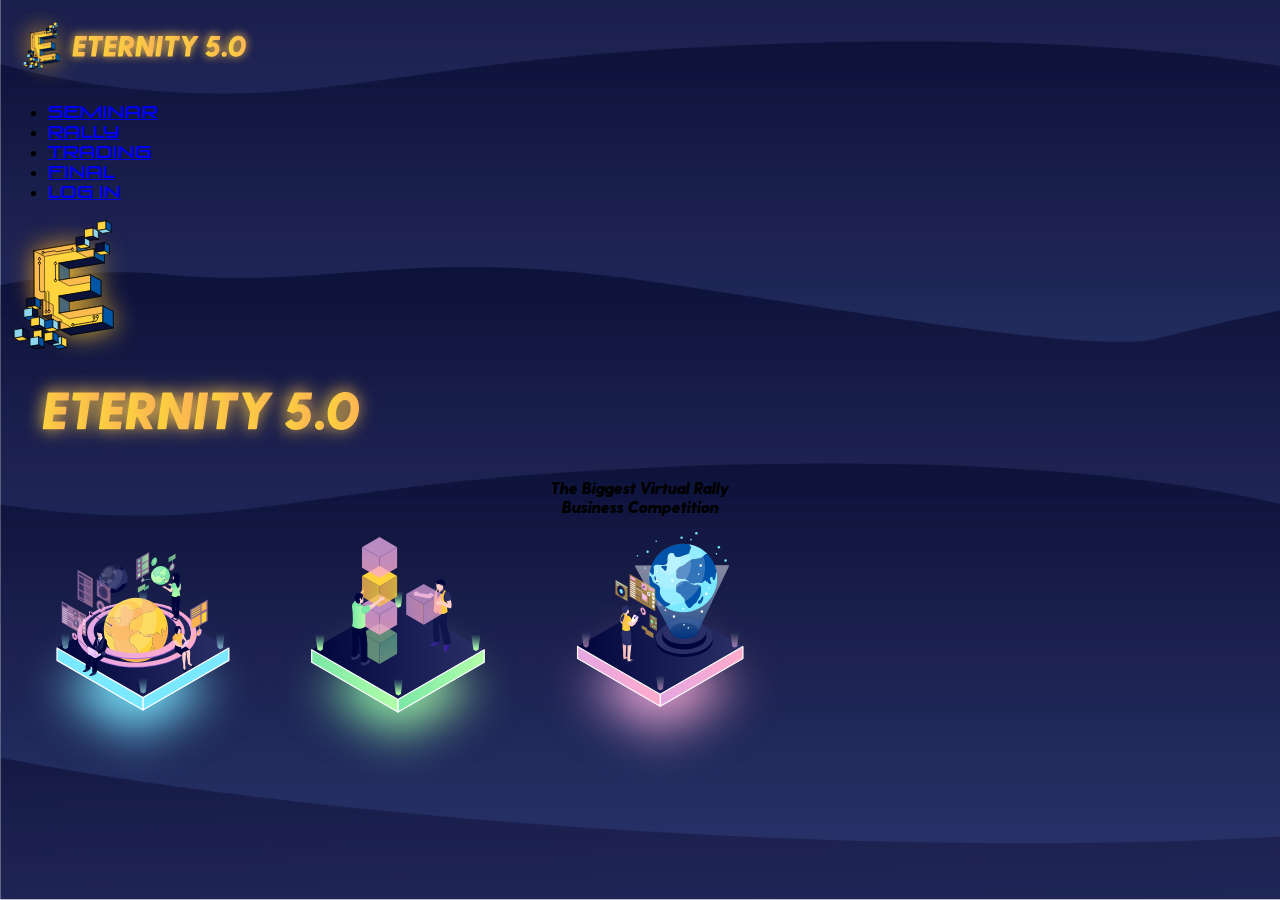
==== index.html @ 483334a0 "pindah index keluar" ====
<html>
    <head>
    
    <title>Efortion Web</title>
    <!-- 

Eatery Cafe Template 

http://www.templatemo.com/tm-515-eatery

-->
        
    
<!--    bootstrap Css    -->
     <link href="https://cdn.jsdelivr.net/npm/bootstrap@5.0.0-beta1/dist/css/bootstrap.min.css" rel="stylesheet" integrity="sha384-giJF6kkoqNQ00vy+HMDP7azOuL0xtbfIcaT9wjKHr8RbDVddVHyTfAAsrekwKmP1" crossorigin="anonymous">

    <!-- MAIN CSS -->
        <link rel="stylesheet" href="css/style.css">
    

</head>

<body>
    <div class="container-fluid">
    <nav class="navbar navbar-expand-lg navbar-light bg-transparent">
  <div class="container-fluid">
    <a class="navbar-brand  " href="#">
      <img class="navBrand" src="css/img/EternityBrand.svg" alt="" >
    </a>  
    <div class="ml-3" id="navbarNav" >
      <ul class="navbar-nav ">
        <li class="nav-item ">
          <a class="nav-link active text-light" aria-current="page" href="#">Seminar</a>
        </li>
        <li class="nav-item">
          <a class="nav-link text-light" href="#">rally</a>
        </li>
        <li class="nav-item">
          <a class="nav-link text-light" href="#">trading</a>
        </li>
           <li class="nav-item">
          <a class="nav-link text-light" href="#">final</a>
        </li>
           <li class="nav-item">
          <a class="nav-link text-light" href="#">log in</a>
        </li>
        
      </ul>
    </div>
  </div>
</nav>
        <div class="container text-center" style="">
            <div class="image-item">
            <img class="" src="css/img/EtertnityLogo.svg" style="width: 10vw">
            </div>
            <div class="image-item">
            <img class="" src="css/img/Eternity5.0.svg" style="width: 30vw">
            </div>
            <div class="desc-item text-white fs-3">
                <p class="desc glow">The Biggest Virtual Rally <br> Business Competition</p>
            </div>
            <div class="container" >
                <div class="iso-item">
                    <img class="iso" src="css/img/isometric1.svg">
                    <img class="iso" src="css/img/isometric2.svg">
                    <img class="iso" src="css/img/isometric3.svg">
                </div>
                
            </div>
            
            
        </div>
        
</div>   

    
</body>
</html>
---- css/style.css ----
@import url("font/VenusRising-Regular.ttf");
@import url("font/GreycliffCF-HeavyOblique.otf");

@font-face{
    font-family: VenusRising;
    src: url("font/VenusRising-Regular.ttf") format("opentype");
}
@font-face{
    font-family: GreycliffHeavyOblique;
    src: url("font/GreycliffCF-HeavyOblique.otf") format("opentype");
}
html {
    
    
}
body{
    
    background-image: url(img/BackgroundEfortion.png);
    background-size: cover;
    background-repeat: no-repeat;
    
    font-family: VenusRising;
/*    color: white !important;*/
    
}
.nav-link{
    
    
}
.navBrand{
    width: 20vw;
}

.desc{
    font-family: GreycliffHeavyOblique;
}
.glow {
  
  text-align: center;
  -webkit-animation: glow 1s ease-in-out infinite alternate;
  -moz-animation: glow 1s ease-in-out infinite alternate;
  animation: glow 1s ease-in-out infinite alternate;
}
@-webkit-keyframes glow {
  from {
    text-shadow: 0 0 10px #fff, 0 0 20px #fff, 0 0 20px #00ff001C, 0 0 20px #00ff001C, 0 0 20px #00ff001C, 0 0 10px #00ff001C, 0 0 20px #00ff001C;
  }
  
  to {
    text-shadow: 0 0 10px #fff, 0 0 10px #fff, 0 0 0px #fff, 0 0 10px #fff;
  }
}


.iso{
    width: 20vw;
    transition: 0.3s;
    animation: jolt 2s linear infinite;
  animation-direction: alternate;
}
@keyframes jolt {
  0% {
    transform: translateY(0);
  }
  100% {
    transform: translateY(-10px);
  }

}
.iso:hover{
    width: 21vw;
    transition: 0.3s;
    transform: scaleY(1);
    
}
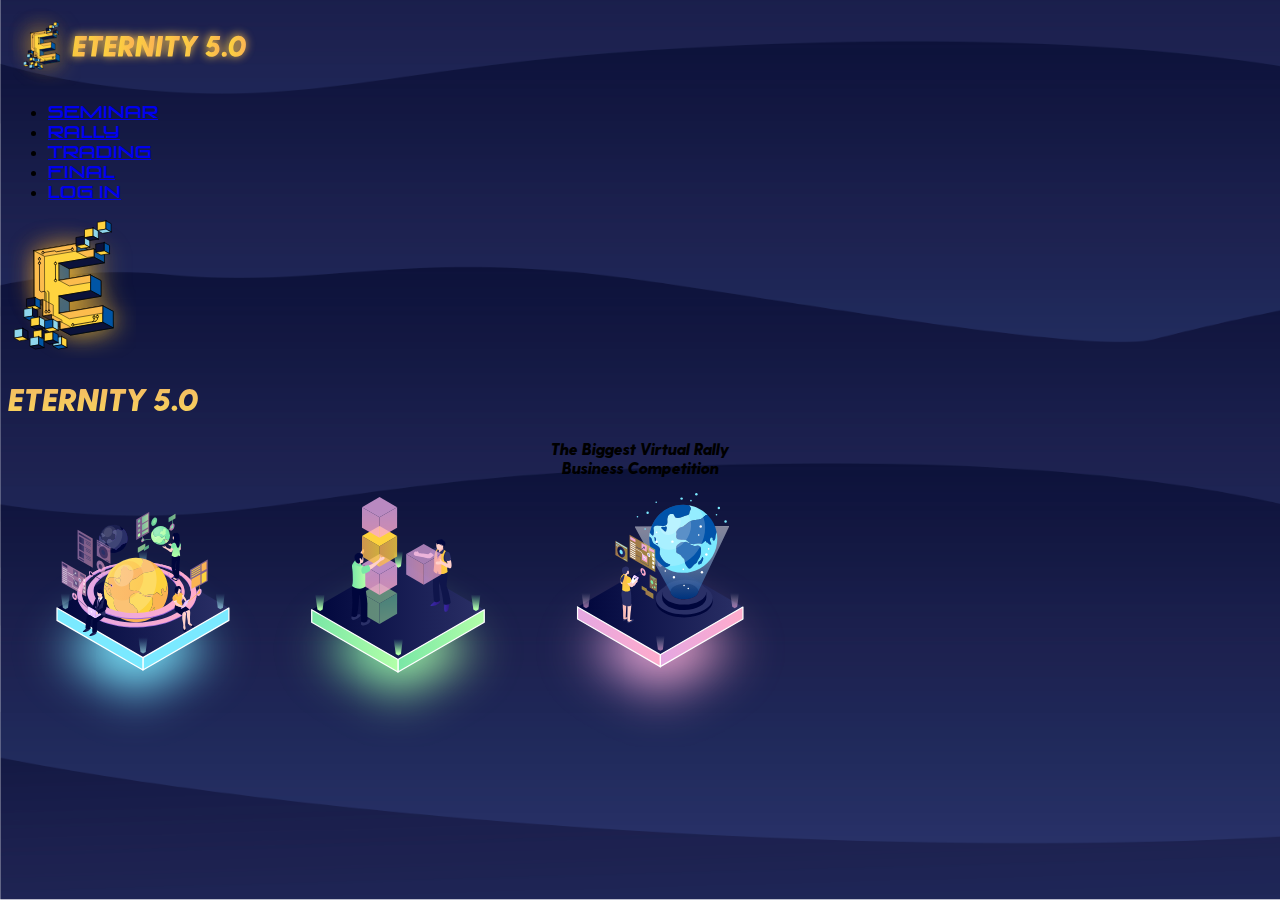
==== commit 9b10ca97: "rapi rapi gan" ====
--- a/index.html
+++ b/index.html
@@ -1,78 +1,71 @@
 <html>
-    <head>
-    
-    <title>Efortion Web</title>
-    <!-- 
 
-Eatery Cafe Template 
+<head>
 
-http://www.templatemo.com/tm-515-eatery
+  <title>Efortion Web</title>
 
--->
-        
-    
-<!--    bootstrap Css    -->
-     <link href="https://cdn.jsdelivr.net/npm/bootstrap@5.0.0-beta1/dist/css/bootstrap.min.css" rel="stylesheet" integrity="sha384-giJF6kkoqNQ00vy+HMDP7azOuL0xtbfIcaT9wjKHr8RbDVddVHyTfAAsrekwKmP1" crossorigin="anonymous">
 
-    <!-- MAIN CSS -->
-        <link rel="stylesheet" href="css/style.css">
-    
+  <!--    bootstrap Css    -->
+  <link href="https://cdn.jsdelivr.net/npm/bootstrap@5.0.0-beta1/dist/css/bootstrap.min.css" rel="stylesheet"
+    integrity="sha384-giJF6kkoqNQ00vy+HMDP7azOuL0xtbfIcaT9wjKHr8RbDVddVHyTfAAsrekwKmP1" crossorigin="anonymous">
 
+  <!-- MAIN CSS -->
+  <link rel="stylesheet" href="assets/style.css">
 </head>
 
 <body>
-    <div class="container-fluid">
+  <div class="container-fluid">
     <nav class="navbar navbar-expand-lg navbar-light bg-transparent">
-  <div class="container-fluid">
-    <a class="navbar-brand  " href="#">
-      <img class="navBrand" src="css/img/EternityBrand.svg" alt="" >
-    </a>  
-    <div class="ml-3" id="navbarNav" >
-      <ul class="navbar-nav ">
-        <li class="nav-item ">
-          <a class="nav-link active text-light" aria-current="page" href="#">Seminar</a>
-        </li>
-        <li class="nav-item">
-          <a class="nav-link text-light" href="#">rally</a>
-        </li>
-        <li class="nav-item">
-          <a class="nav-link text-light" href="#">trading</a>
-        </li>
-           <li class="nav-item">
-          <a class="nav-link text-light" href="#">final</a>
-        </li>
-           <li class="nav-item">
-          <a class="nav-link text-light" href="#">log in</a>
-        </li>
-        
-      </ul>
+      <div class="container-fluid">
+        <a class="navbar-brand  " href="#">
+          <img class="navBrand" src="assets/img/EternityBrand.svg" alt="">
+        </a>
+        <div class="ml-3" id="navbarNav">
+          <ul class="navbar-nav ">
+            <li class="nav-item ">
+              <a class="nav-link active text-light" aria-current="page" href="#">Seminar</a>
+            </li>
+            <li class="nav-item">
+              <a class="nav-link text-light" href="#">Rally</a>
+            </li>
+            <li class="nav-item">
+              <a class="nav-link text-light" href="#">Trading</a>
+            </li>
+            <li class="nav-item">
+              <a class="nav-link text-light" href="#">Final</a>
+            </li>
+            <li class="nav-item">
+              <a class="nav-link text-light" href="#">Log in</a>
+            </li>
+          </ul>
+        </div>
+      </div>
+    </nav>
+    <div class="container text-center" style="">
+      <div class="image-item">
+        <img class="" src="assets/img/EtertnityLogo.svg" style="width: 10vw">
+      </div>
+      <div class="desc-item text-white fs-3">
+        <h1 class="desc glow-e display-1">ETERNITY 5.0</h1>
+      </div>
+      <div class="desc-item text-white fs-3 mb-4">
+        <p class="desc glow">The Biggest Virtual Rally <br> Business Competition</p>
+      </div>
+      <div class="container mt-4">
+        <div class="iso-item">
+          <img class="iso" src="assets/img/isometric1.svg">
+          <img class="iso" src="assets/img/isometric2.svg">
+          <img class="iso" src="assets/img/isometric3.svg">
+        </div>
+
+      </div>
+
+
     </div>
+
   </div>
-</nav>
-        <div class="container text-center" style="">
-            <div class="image-item">
-            <img class="" src="css/img/EtertnityLogo.svg" style="width: 10vw">
-            </div>
-            <div class="image-item">
-            <img class="" src="css/img/Eternity5.0.svg" style="width: 30vw">
-            </div>
-            <div class="desc-item text-white fs-3">
-                <p class="desc glow">The Biggest Virtual Rally <br> Business Competition</p>
-            </div>
-            <div class="container" >
-                <div class="iso-item">
-                    <img class="iso" src="css/img/isometric1.svg">
-                    <img class="iso" src="css/img/isometric2.svg">
-                    <img class="iso" src="css/img/isometric3.svg">
-                </div>
-                
-            </div>
-            
-            
-        </div>
-        
-</div>   
 
-    
+
 </body>
+
 </html>--- a/assets/style.css
+++ b/assets/style.css
@@ -0,0 +1,78 @@
+@import url("font/VenusRising-Regular.ttf");
+@import url("font/GreycliffCF-HeavyOblique.otf");
+
+@font-face {
+  font-family: VenusRising;
+  src: url("font/VenusRising-Regular.ttf") format("opentype");
+}
+@font-face {
+  font-family: GreycliffHeavyOblique;
+  src: url("font/GreycliffCF-HeavyOblique.otf") format("opentype");
+}
+html {
+}
+body {
+  background-image: url(img/BackgroundEfortion.png);
+  background-size: cover;
+  background-repeat: no-repeat;
+
+  font-family: VenusRising;
+  /*    color: white !important;*/
+}
+.navBrand {
+  width: 20vw;
+}
+
+.desc {
+  font-family: GreycliffHeavyOblique;
+}
+.glow-e{
+    background: -webkit-linear-gradient(#f2b664, #f8d45c);
+    -webkit-background-clip: text;
+    -webkit-text-fill-color: transparent;
+    -webkit-animation: glow-e 2s ease-in-out infinite alternate;
+    -moz-animation: glow-e 2s ease-in-out infinite alternate;
+    animation: glow-e 2s ease-in-out infinite alternate;
+}
+@-webkit-keyframes glow-e {
+  from {
+    text-shadow: 0 0 5px #f8d45c, 0 0 10px #f8d45c;
+  }
+  to {
+    text-shadow: 0 0 10px #f8d45c, 0 0 40px #f8d45c;
+  }
+}
+.glow {
+  text-align: center;
+  -webkit-animation: glow 2s ease-in-out infinite alternate;
+  -moz-animation: glow 2s ease-in-out infinite alternate;
+  animation: glow 2s ease-in-out infinite alternate;
+}
+@-webkit-keyframes glow {
+  from {
+    text-shadow: 0 0 10px #fff, 0 0 20px #fff;
+  }
+  to {
+    text-shadow: 0 0 20px #fff, 0 0 30px #fff;
+  }
+}
+
+.iso {
+  width: 20vw;
+  transition: 0.3s;
+  animation: jolt 2s linear infinite;
+  animation-direction: alternate;
+}
+.iso:hover {
+  width: 21vw;
+  transition: 0.3s;
+  transform: scaleY(1);
+}
+@keyframes jolt {
+  0% {
+    transform: translateY(0);
+  }
+  100% {
+    transform: translateY(-10px);
+  }
+}
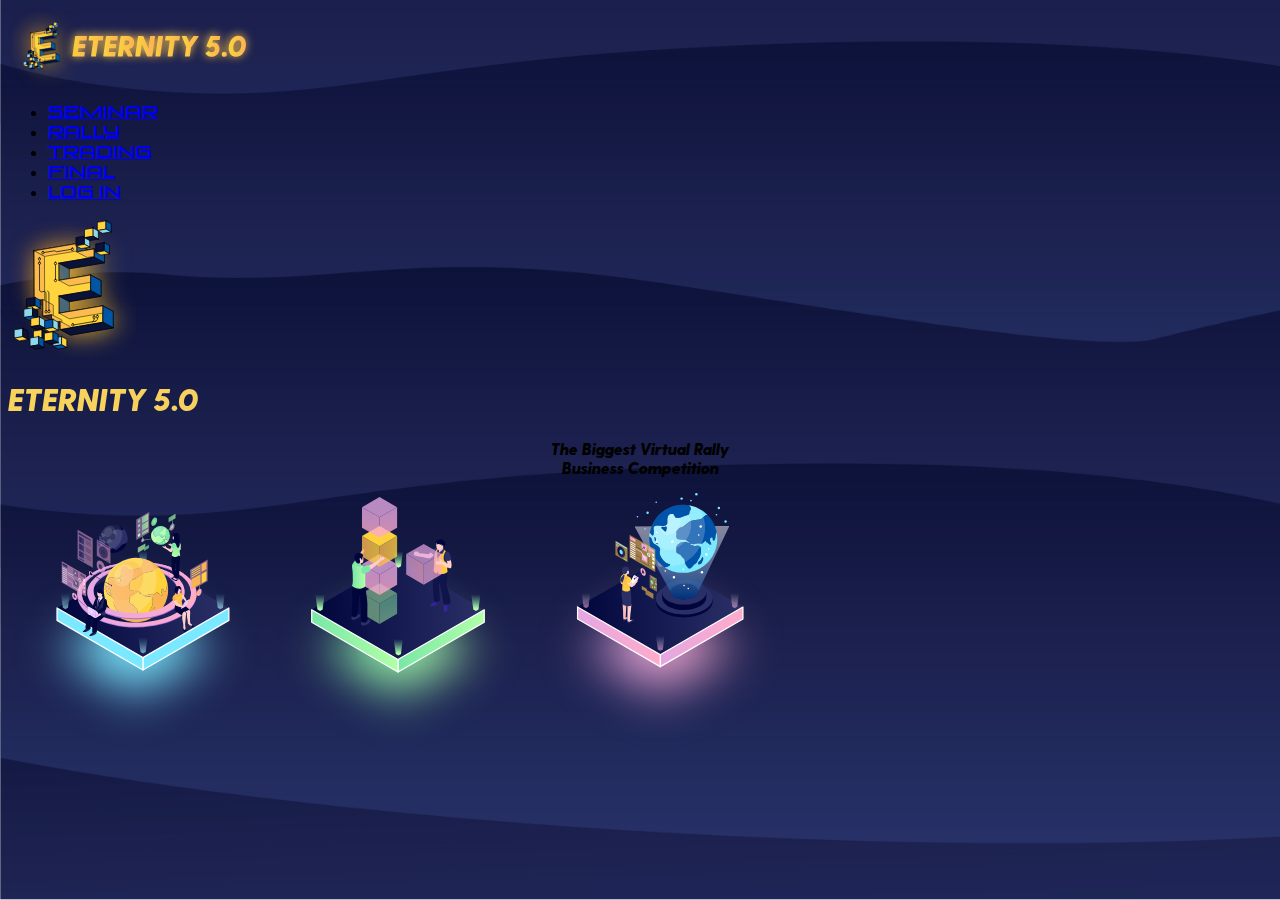
==== commit 7946535a: "jadi ga bisa di block gan" ====
--- a/index.html
+++ b/index.html
@@ -2,8 +2,8 @@
 
 <head>
 
-  <title>Efortion Web</title>
-
+  <title>Eternity 5.0</title>
+  <link rel="icon" type="image/svg" sizes="32x32" href="assets/img/EternityLogo.svg">
 
   <!--    bootstrap Css    -->
   <link href="https://cdn.jsdelivr.net/npm/bootstrap@5.0.0-beta1/dist/css/bootstrap.min.css" rel="stylesheet"
@@ -13,7 +13,7 @@
   <link rel="stylesheet" href="assets/style.css">
 </head>
 
-<body>
+<body class="noselect">
   <div class="container-fluid">
     <nav class="navbar navbar-expand-lg navbar-light bg-transparent">
       <div class="container-fluid">
@@ -43,13 +43,13 @@
     </nav>
     <div class="container text-center" style="">
       <div class="image-item">
-        <img class="" src="assets/img/EtertnityLogo.svg" style="width: 10vw">
+        <img class="" src="assets/img/EternityLogo.svg" style="width: 10vw">
       </div>
       <div class="desc-item text-white fs-3">
         <h1 class="desc glow-e display-1">ETERNITY 5.0</h1>
       </div>
       <div class="desc-item text-white fs-3 mb-4">
-        <p class="desc glow">The Biggest Virtual Rally <br> Business Competition</p>
+        <p class="desc glow">The Biggest Virtual Rally<br>Business Competition</p>
       </div>
       <div class="container mt-4">
         <div class="iso-item">
--- a/assets/style.css
+++ b/assets/style.css
@@ -9,7 +9,16 @@
   font-family: GreycliffHeavyOblique;
   src: url("font/GreycliffCF-HeavyOblique.otf") format("opentype");
 }
+.noselect {
+  -webkit-touch-callout: none; /* iOS Safari */
+  -webkit-user-select: none; /* Safari */
+  -khtml-user-select: none; /* Konqueror HTML */
+  -moz-user-select: none; /* Firefox */
+  -ms-user-select: none; /* Internet Explorer/Edge */
+  user-select: none; /* Non-prefixed version, currently supported by Chrome and Opera */
+}
 html {
+  overflow-y: hidden;
 }
 body {
   background-image: url(img/BackgroundEfortion.png);
@@ -26,20 +35,20 @@
 .desc {
   font-family: GreycliffHeavyOblique;
 }
-.glow-e{
-    background: -webkit-linear-gradient(#f2b664, #f8d45c);
-    -webkit-background-clip: text;
-    -webkit-text-fill-color: transparent;
-    -webkit-animation: glow-e 2s ease-in-out infinite alternate;
-    -moz-animation: glow-e 2s ease-in-out infinite alternate;
-    animation: glow-e 2s ease-in-out infinite alternate;
+.glow-e {
+  background: -webkit-linear-gradient(left, #f8d45c, #f2b664);
+  -webkit-background-clip: text;
+  -webkit-text-fill-color: transparent;
+  -webkit-animation: glow-e 2s ease-in-out infinite alternate;
+  -moz-animation: glow-e 2s ease-in-out infinite alternate;
+  animation: glow-e 2s ease-in-out infinite alternate;
 }
 @-webkit-keyframes glow-e {
   from {
     text-shadow: 0 0 5px #f8d45c, 0 0 10px #f8d45c;
   }
   to {
-    text-shadow: 0 0 10px #f8d45c, 0 0 40px #f8d45c;
+    text-shadow: 0 0 10px #fbbd4c, 0 0 40px #fbbd4c;
   }
 }
 .glow {
@@ -59,13 +68,13 @@
 
 .iso {
   width: 20vw;
-  transition: 0.3s;
+  transition: 0.5s;
   animation: jolt 2s linear infinite;
   animation-direction: alternate;
 }
 .iso:hover {
   width: 21vw;
-  transition: 0.3s;
+  transition: 0.5s;
   transform: scaleY(1);
 }
 @keyframes jolt {
@@ -73,6 +82,6 @@
     transform: translateY(0);
   }
   100% {
-    transform: translateY(-10px);
+    transform: translateY(-15px);
   }
 }
